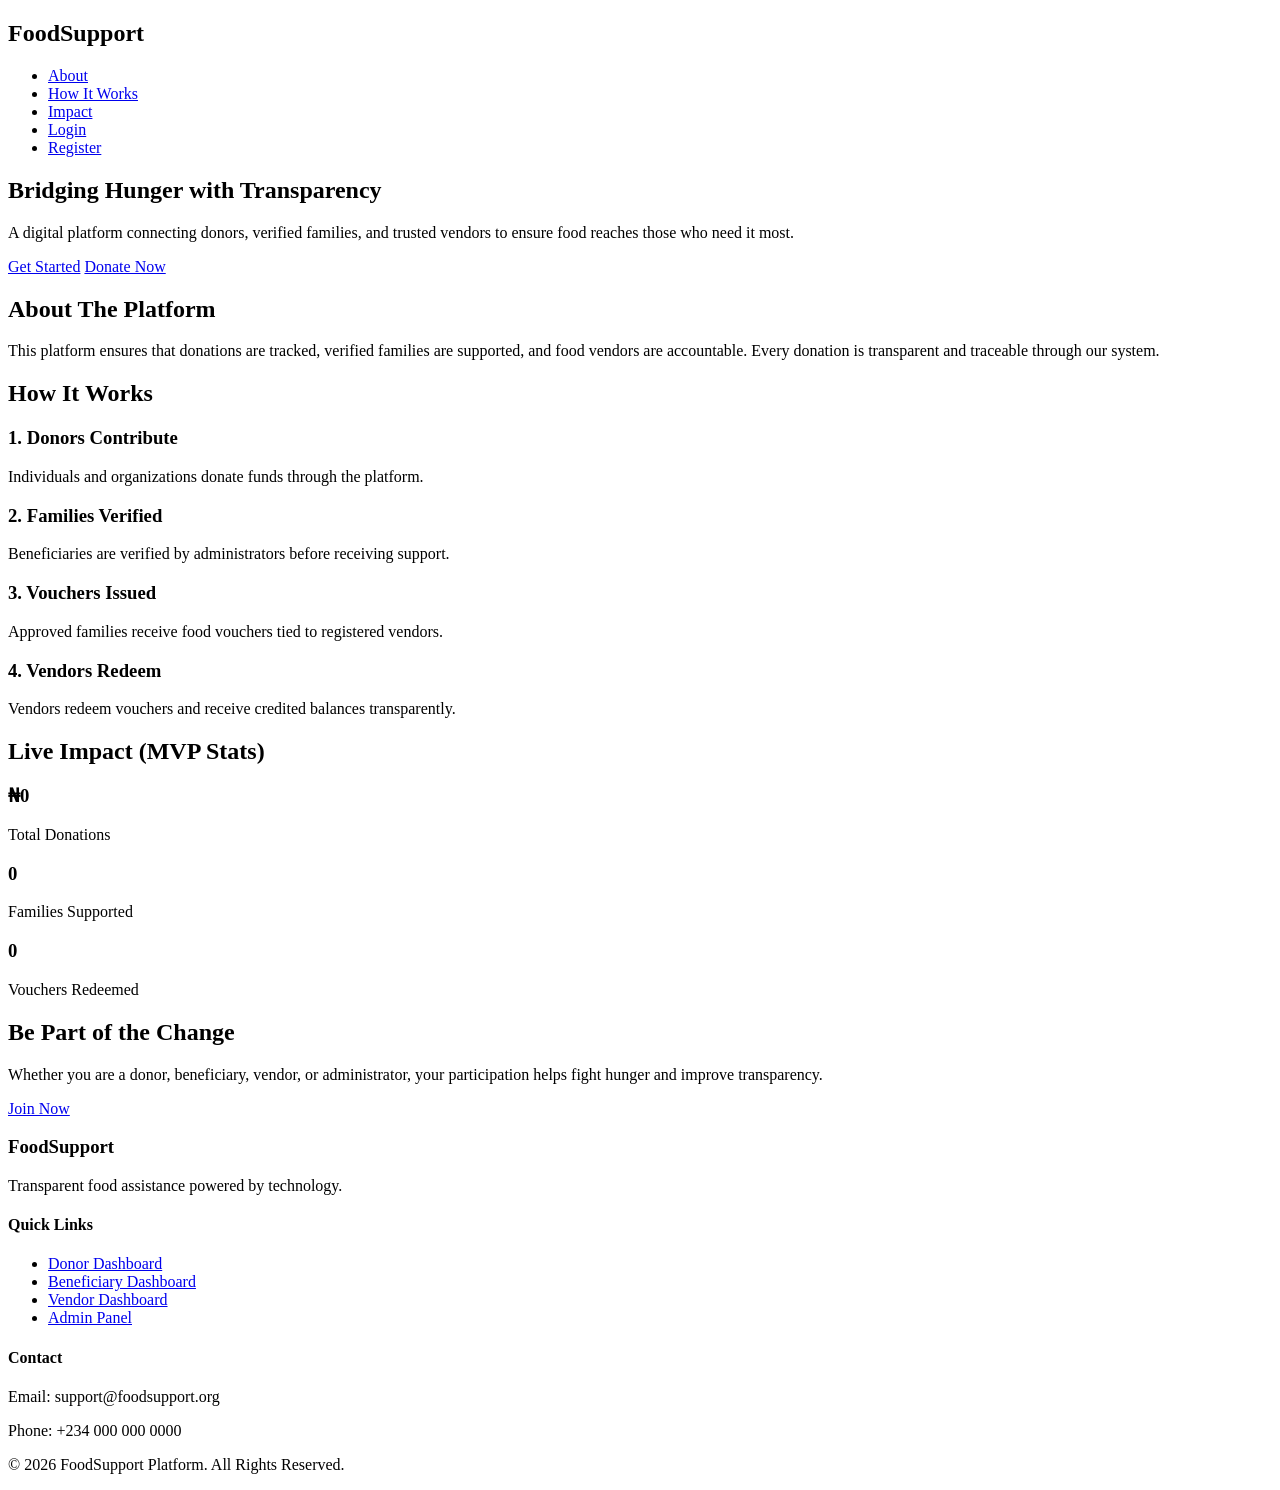
==== index.html @ 06a4b075 "Add initial HTML structure for Food Support Platform" ====
<!DOCTYPE html>
<html lang="en">
<head>
    <meta charset="UTF-8">
    <title>Food Support Platform</title>
    <meta name="viewport" content="width=device-width, initial-scale=1.0">

    <!-- CSS -->
    <link rel="stylesheet" href="css/style.css">
</head>
<body>

    <!-- ================= NAVBAR ================= -->
    <header class="navbar">
        <div class="logo">
            <h2>FoodSupport</h2>
        </div>

        <nav>
            <ul>
                <li><a href="#about">About</a></li>
                <li><a href="#how">How It Works</a></li>
                <li><a href="#impact">Impact</a></li>
                <li><a href="login.html" class="btn-outline">Login</a></li>
                <li><a href="register.html" class="btn-primary">Register</a></li>
            </ul>
        </nav>
    </header>

    <!-- ================= HERO SECTION ================= -->
    <section class="hero">
        <div class="hero-content">
            <h1>Bridging Hunger with Transparency</h1>
            <p>
                A digital platform connecting donors, verified families,
                and trusted vendors to ensure food reaches those who need it most.
            </p>

            <div class="hero-buttons">
                <a href="register.html" class="btn-primary">Get Started</a>
                <a href="donor.html" class="btn-secondary">Donate Now</a>
            </div>
        </div>
    </section>

    <!-- ================= ABOUT SECTION ================= -->
    <section id="about" class="section">
        <div class="container">
            <h2>About The Platform</h2>
            <p>
                This platform ensures that donations are tracked, verified families
                are supported, and food vendors are accountable. Every donation
                is transparent and traceable through our system.
            </p>
        </div>
    </section>

    <!-- ================= HOW IT WORKS ================= -->
    <section id="how" class="section light-bg">
        <div class="container">
            <h2>How It Works</h2>

            <div class="cards">

                <div class="card">
                    <h3>1. Donors Contribute</h3>
                    <p>
                        Individuals and organizations donate funds through the platform.
                    </p>
                </div>

                <div class="card">
                    <h3>2. Families Verified</h3>
                    <p>
                        Beneficiaries are verified by administrators before receiving support.
                    </p>
                </div>

                <div class="card">
                    <h3>3. Vouchers Issued</h3>
                    <p>
                        Approved families receive food vouchers tied to registered vendors.
                    </p>
                </div>

                <div class="card">
                    <h3>4. Vendors Redeem</h3>
                    <p>
                        Vendors redeem vouchers and receive credited balances transparently.
                    </p>
                </div>

            </div>
        </div>
    </section>

    <!-- ================= IMPACT SECTION ================= -->
    <section id="impact" class="section">
        <div class="container">
            <h2>Live Impact (MVP Stats)</h2>

            <div class="stats">
                <div class="stat-box">
                    <h3 id="totalDonations">₦0</h3>
                    <p>Total Donations</p>
                </div>

                <div class="stat-box">
                    <h3 id="familiesSupported">0</h3>
                    <p>Families Supported</p>
                </div>

                <div class="stat-box">
                    <h3 id="vouchersRedeemed">0</h3>
                    <p>Vouchers Redeemed</p>
                </div>
            </div>
        </div>
    </section>

    <!-- ================= CALL TO ACTION ================= -->
    <section class="cta">
        <div class="container">
            <h2>Be Part of the Change</h2>
            <p>
                Whether you are a donor, beneficiary, vendor, or administrator,
                your participation helps fight hunger and improve transparency.
            </p>

            <a href="register.html" class="btn-primary large-btn">
                Join Now
            </a>
        </div>
    </section>

    <!-- ================= FOOTER ================= -->
    <footer class="footer">
        <div class="container footer-grid">
            <div>
                <h3>FoodSupport</h3>
                <p>
                    Transparent food assistance powered by technology.
                </p>
            </div>

            <div>
                <h4>Quick Links</h4>
                <ul>
                    <li><a href="donor.html">Donor Dashboard</a></li>
                    <li><a href="beneficiary.html">Beneficiary Dashboard</a></li>
                    <li><a href="vendor.html">Vendor Dashboard</a></li>
                    <li><a href="admin.html">Admin Panel</a></li>
                </ul>
            </div>

            <div>
                <h4>Contact</h4>
                <p>Email: support@foodsupport.org</p>
                <p>Phone: +234 000 000 0000</p>
            </div>
        </div>

        <div class="footer-bottom">
            <p>© 2026 FoodSupport Platform. All Rights Reserved.</p>
        </div>
    </footer>

    <!-- ================= JS ================= -->
    <script src="js/storage.js"></script>
    <script src="js/app.js"></script>

</body>
</html>
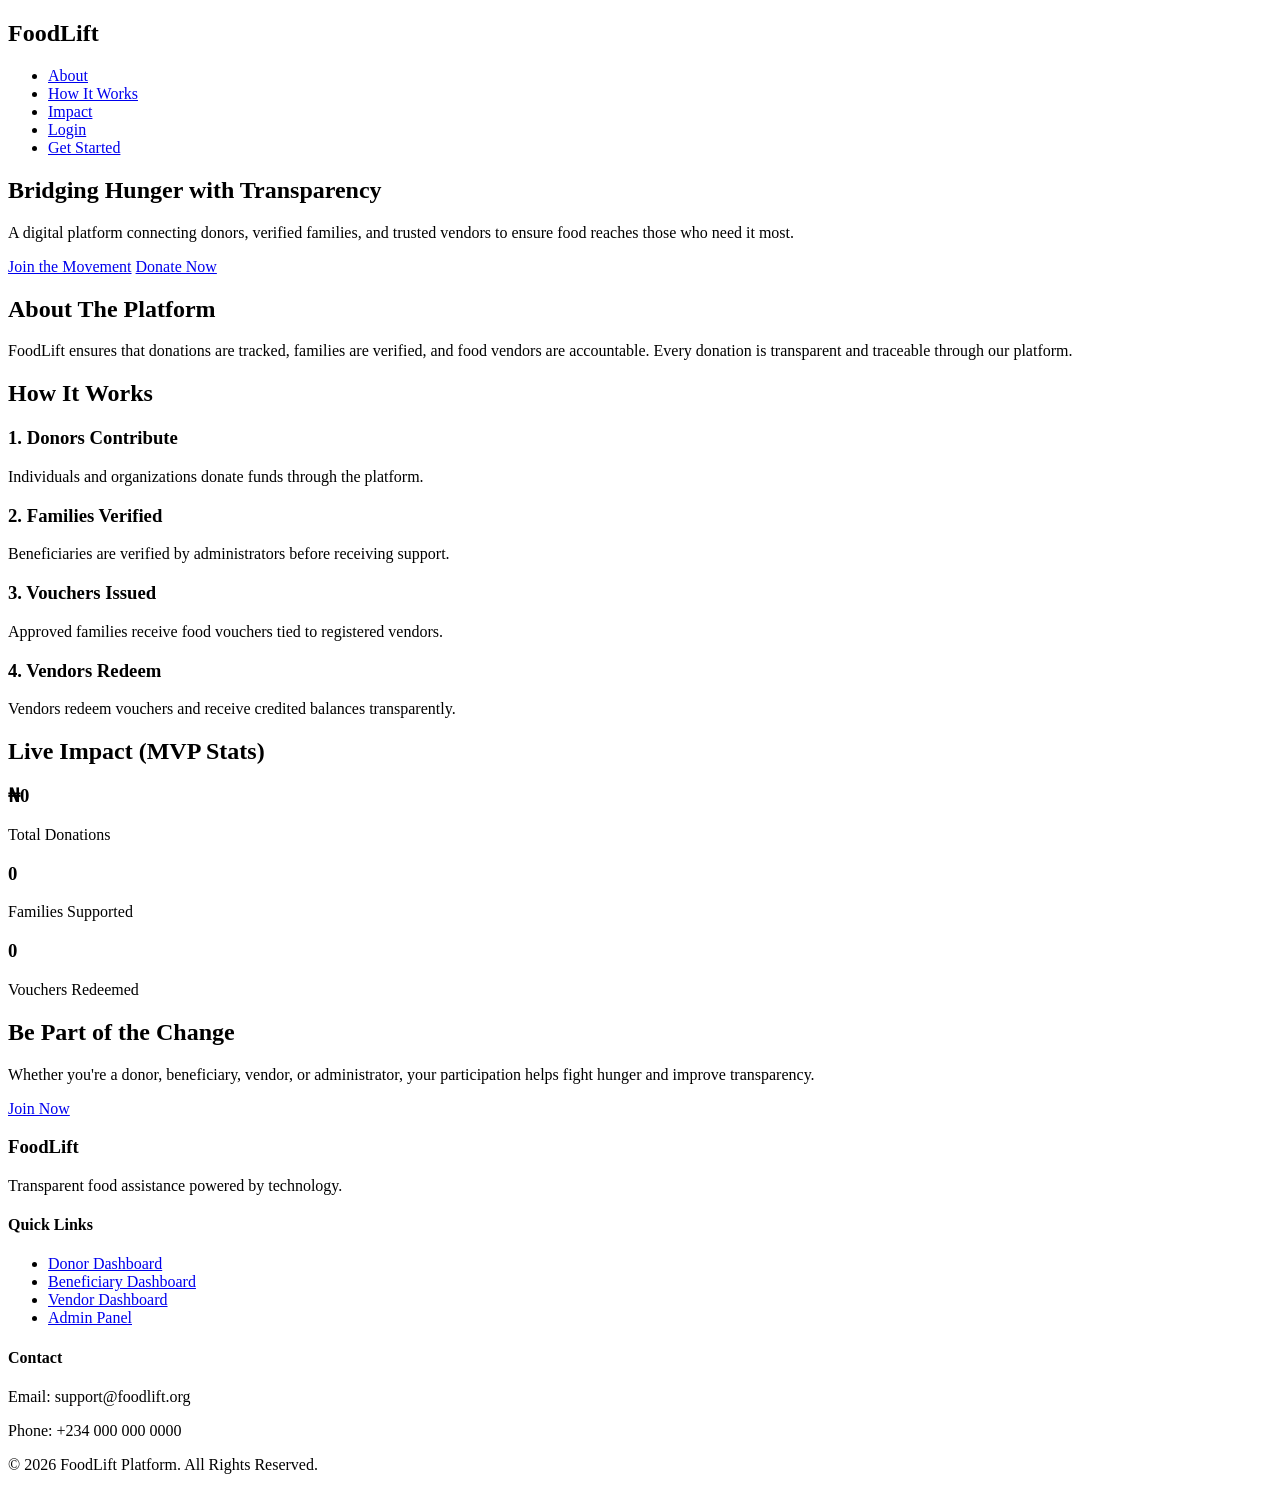
==== commit b6062aba: "Update branding from FoodSupport to FoodLift" ====
--- a/index.html
+++ b/index.html
@@ -2,7 +2,7 @@
 <html lang="en">
 <head>
     <meta charset="UTF-8">
-    <title>Food Support Platform</title>
+    <title>FoodLift - Bridging Hunger with Transparency</title>
     <meta name="viewport" content="width=device-width, initial-scale=1.0">
 
     <!-- CSS -->
@@ -13,7 +13,7 @@
     <!-- ================= NAVBAR ================= -->
     <header class="navbar">
         <div class="logo">
-            <h2>FoodSupport</h2>
+            <h2>FoodLift</h2>
         </div>
 
         <nav>
@@ -22,7 +22,7 @@
                 <li><a href="#how">How It Works</a></li>
                 <li><a href="#impact">Impact</a></li>
                 <li><a href="login.html" class="btn-outline">Login</a></li>
-                <li><a href="register.html" class="btn-primary">Register</a></li>
+                <li><a href="register.html" class="btn-primary">Get Started</a></li>
             </ul>
         </nav>
     </header>
@@ -37,7 +37,7 @@
             </p>
 
             <div class="hero-buttons">
-                <a href="register.html" class="btn-primary">Get Started</a>
+                <a href="register.html" class="btn-primary">Join the Movement</a>
                 <a href="donor.html" class="btn-secondary">Donate Now</a>
             </div>
         </div>
@@ -48,9 +48,9 @@
         <div class="container">
             <h2>About The Platform</h2>
             <p>
-                This platform ensures that donations are tracked, verified families
-                are supported, and food vendors are accountable. Every donation
-                is transparent and traceable through our system.
+                FoodLift ensures that donations are tracked, families are verified,
+                and food vendors are accountable. Every donation is transparent
+                and traceable through our platform.
             </p>
         </div>
     </section>
@@ -123,7 +123,7 @@
         <div class="container">
             <h2>Be Part of the Change</h2>
             <p>
-                Whether you are a donor, beneficiary, vendor, or administrator,
+                Whether you're a donor, beneficiary, vendor, or administrator,
                 your participation helps fight hunger and improve transparency.
             </p>
 
@@ -137,7 +137,7 @@
     <footer class="footer">
         <div class="container footer-grid">
             <div>
-                <h3>FoodSupport</h3>
+                <h3>FoodLift</h3>
                 <p>
                     Transparent food assistance powered by technology.
                 </p>
@@ -155,13 +155,13 @@
 
             <div>
                 <h4>Contact</h4>
-                <p>Email: support@foodsupport.org</p>
+                <p>Email: support@foodlift.org</p>
                 <p>Phone: +234 000 000 0000</p>
             </div>
         </div>
 
         <div class="footer-bottom">
-            <p>© 2026 FoodSupport Platform. All Rights Reserved.</p>
+            <p>© 2026 FoodLift Platform. All Rights Reserved.</p>
         </div>
     </footer>
 
